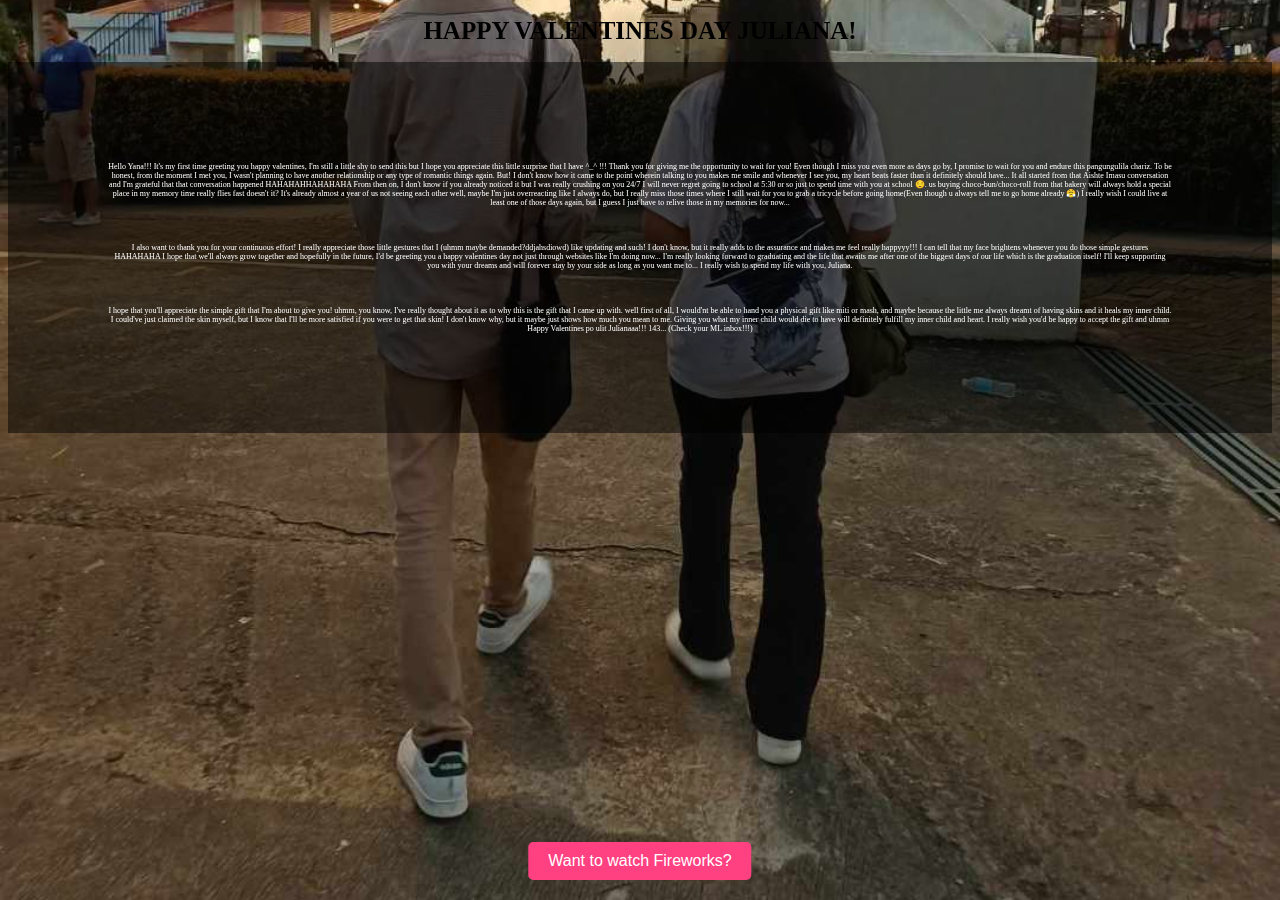
==== yes.html @ 1311021c "Add files via upload" ====
<!DOCTYPE html>
<html lang="en">
    <head>
        <meta charset="UTF-8">
        <meta name="viewport" content="width=device-width, initial-scale=1.0">
        <link rel="stylesheet" href="./yes_style.css">
    </head> 
    <body>
        <div class="container">
            <div >
                <h1 class = "header">HAPPY VALENTINES DAY JULIANA!</h1>
                <p class="Message"> Hello Yana!!! It's my first time greeting you happy valentines, I'm still a little shy to send this 
                    but I hope you appreciate this little surprise that I have ^_^ !!! Thank you for giving me the 
                    opportunity to wait for you! Even though I miss you even more as days go by, I promise to 
                    wait for you and endure this pangungulila chariz. To be honest, from the moment I met you, 
                    I wasn't planning to have another relationship or any type of romantic things again. But! 
                    I don't know how it came to the point wherein talking to you makes me smile and whenever I 
                    see you, my heart beats faster than it definitely should have... It all started from that 
                    Aishte Imasu conversation and I'm grateful that that conversation happened HAHAHAHHAHAHAHA 
                    From then on, I don't know if you already noticed it but I was really crushing on you 24/7
                    I will never regret going to school at 5:30 or so just to spend time with you at school 😌. 
                    us buying choco-bun/choco-roll from that bakery will always hold a special place in my memory 
                    time really flies fast doesn't it? It's already almost a year of us not seeing each other 
                    well, maybe I'm just overreacting like I always do, but I really miss those times where I 
                    still wait for you to grab a tricycle before going home(Even though u always tell me to go home already 😤)  
                    I really wish I could live at least one of those days again, but I guess I just have to relive those in my memories for now... 
                    <br />
                    <br />
                    <br />
                    <br />
                    <br />
                    I also want to thank you for your continuous effort! I really appreciate those little gestures that I 
                    (uhmm maybe demanded?ddjahsdiowd) like updating and such! I don't know, but it really adds to the assurance 
                    and makes me feel really happyyy!!! I can tell that my face brightens whenever you do those simple gestures HAHAHAHA
                    I hope that we'll always grow together and hopefully in the future, I'd be greeting you a happy valentines day 
                    not just through websites like I'm doing now... I'm really looking forward to graduating and the life that awaits me 
                    after one of the biggest days of our life which is the graduation itself! I'll keep supporting you with your dreams 
                    and will forever stay by your side as long as you want me to... I really wish to spend my life with you, Juliana. 
                    <br />
                    <br />
                    <br />
                    <br />
                    <br />
                    I hope that you'll appreciate the simple gift that I'm about to give you! uhmm, you know, I've really thought about it 
                    as to why this is the gift that I came up with. well first of all, I would'nt be able to hand you a physical gift like 
                    miti or mash, and maybe because the little me always dreamt of having skins and it heals my inner child. I could've just 
                    claimed the skin myself, but I know that I'll be more satisfied if you were to get that skin! I don't know why, but it maybe 
                    just shows how much you mean to me. Giving you what my inner child would die to have will definitely fulfill my inner child and heart. 
                    I really wish you'd be happy to accept the gift and uhmm Happy Valentines po ulit Julianaaa!!! 143... (Check your ML inbox!!!)
                </p1>
            </div>
            <div class ="jpeg_container">
                </div>
            </div>
        </div>

        <button onclick="toggleFireworks()" style="position: fixed; bottom: 20px; left: 50%; transform: translateX(-50%); padding: 10px 20px; font-size: 16px; background-color: #ff4081; color: white; border: none; border-radius: 5px; cursor: pointer;">Want to watch Fireworks?</button>
        
        <canvas id="Canvas"></canvas>
        <script src="app.js"></script>
       
    </body> 
</html>
---- yes_style.css ----
body {
    background-image: url(US!.jpg);
    background-repeat: no-repeat;
    background-position: center;
    background-size: cover;
    background-attachment: scroll;
}
h1{
font-size: 25px;
color: black;
text-align: center;
font-family: cursive;
}
.h1_header{
    font-family: 'Franklin Gothic Medium', 'Arial Narrow', Arial, sans-serif
}
p {
    color: white;
    text-align: center;
    font-size: 8px;
    background: rgba(0, 0, 0, 0.5);
    padding: 100px;
    font-family: 'Lucida Sans';
}
.p_Message {
    text-align: center;
}
canvas {
    position: fixed;
    top: 0;
    left: 0;
    width: 100%;
    height: 100%;
    z-index: -1;
}
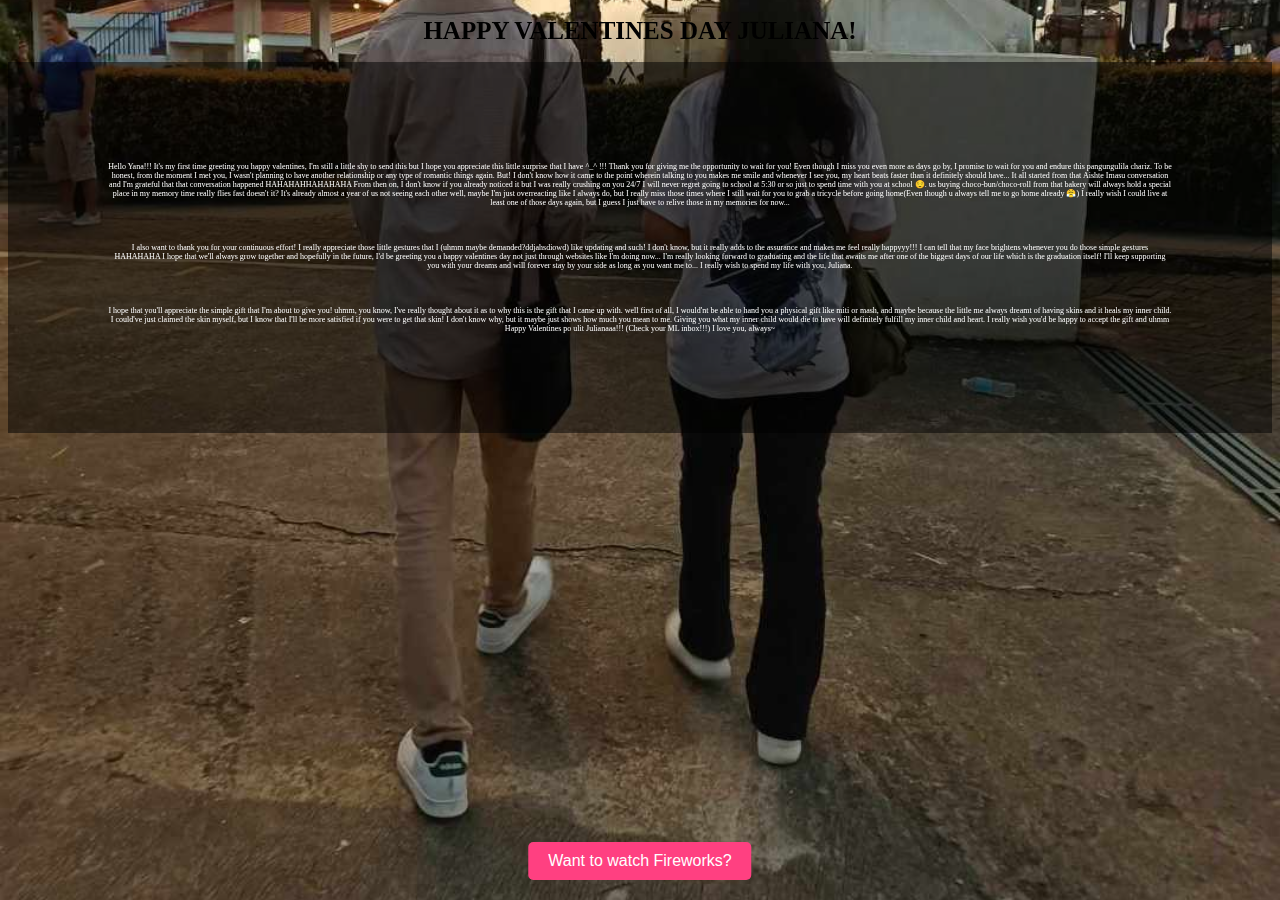
==== commit 7d53bfe0: "Update yes.html" ====
--- a/yes.html
+++ b/yes.html
@@ -46,8 +46,9 @@
                     miti or mash, and maybe because the little me always dreamt of having skins and it heals my inner child. I could've just 
                     claimed the skin myself, but I know that I'll be more satisfied if you were to get that skin! I don't know why, but it maybe 
                     just shows how much you mean to me. Giving you what my inner child would die to have will definitely fulfill my inner child and heart. 
-                    I really wish you'd be happy to accept the gift and uhmm Happy Valentines po ulit Julianaaa!!! 143... (Check your ML inbox!!!)
+                    I really wish you'd be happy to accept the gift and uhmm Happy Valentines po ulit Julianaaa!!! (Check your ML inbox!!!)
                 </p1>
+                <p2> I love you, always~ </p2>
             </div>
             <div class ="jpeg_container">
                 </div>
